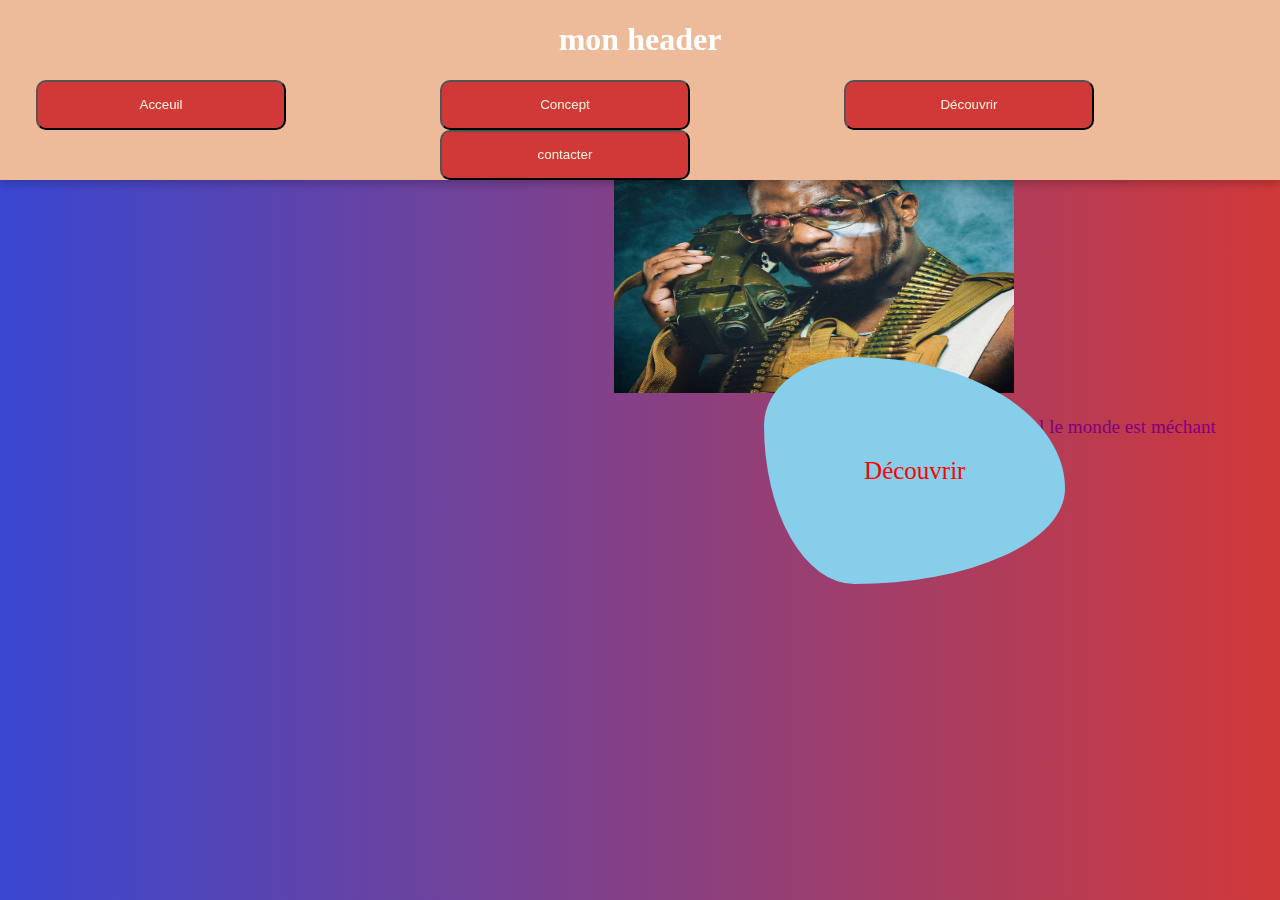
==== Ayoub_Aouby_HTML_CSS/index.html @ c93233a1 "FIRST COMMIT" ====
<!DOCTYPE html>
<html lang="en">
<head>
    <meta charset="UTF-8">
    <meta name="viewport" content="width=device-width, initial-scale=1.0">
    <title>niska prime commando</title>
    <link rel="stylesheet" href="style.css"/>
</head>
<body>
    <div class="header">
        <h1>mon header </h1>
        <button class="ancre">Acceuil</button>
        <button class="ancre">Concept</button>
        <button class="ancre">Découvrir</button> 
        <button class="ancre">contacter</button>      
    </div>
    <div>
        <div class="intro">
            <p>niska prime commando > vivaldi et michael jackson<br/></p>
            <p>est ce que micheal jackson a sortie chasse a l'homme ?</p>
        </div>
        <div class="com">
            <p> choquante de la cover de commando</p>
        </div>
        <div class="images">
            <img src="images\71TGu2wkDZL._UF1000,1000_QL80_.jpg" alt="cover niska commando">
        </div>
        <div class="page2">
            <div class="page2para">
            <p class="para">charolife zifukoro commando mr sal le monde est méchant<br/></p>
            </div>
            <div class="page2boutton">
            <a class="eclipse" href="page2.html">Découvrir</a>
            </div>
        </div> 
    </div>
</body>
</html>
---- Ayoub_Aouby_HTML_CSS/style.css ----
body{
    margin: 0;
    height: 100vh; 
    background: linear-gradient(to right, #3947d1, #d13939); 
    display: flex;
    flex-direction: column;
    align-items: center;
}

.header{
    position: fixed;
    top: 0;
    left: 0;
    width: 100%;
    background-color: #edbb99;
    color: white;
    text-align: center;
    padding: 0px;
    box-shadow: 0 4px 8px rgba(0, 0, 0, 0.2);
    z-index: 1000;
    align-items: center;
}

.ancre{
    border-radius: 10px;
    margin-right: 150px;
    width: 250px;
}

p{
    color: red;
    font-size: larger;
    font-family: Georgia, 'Times New Roman', Times, serif;
}

button{
    color: beige;
    background-color: #d13939;
    width: 80px;
    height: 50px;
    
}

button:hover{
    color: brown;
    background-color: white;
    text-decoration: none;
}

button:active{}

.para{
    color: purple;
    font-size: larger;
    font-family: Georgia, 'Times New Roman', Times, serif;
}

img{
    height: 250px;
    width: 400px;
    margin-left: 550px;
}

.com{
    align-items: center;
}

.eclipse{
    font-size: 25px;
    background-color: skyblue;
    border-radius: 30% 70% 70% 30% / 30% 58% 42% 70%;
    padding: 100px;
    width: 100px;

}

a{
    color: red;
    text-decoration: none;
}

a:hover{
    color: black;
}

.page2{
    padding-left: 700px;
}

html{
    background-color: gray;
}
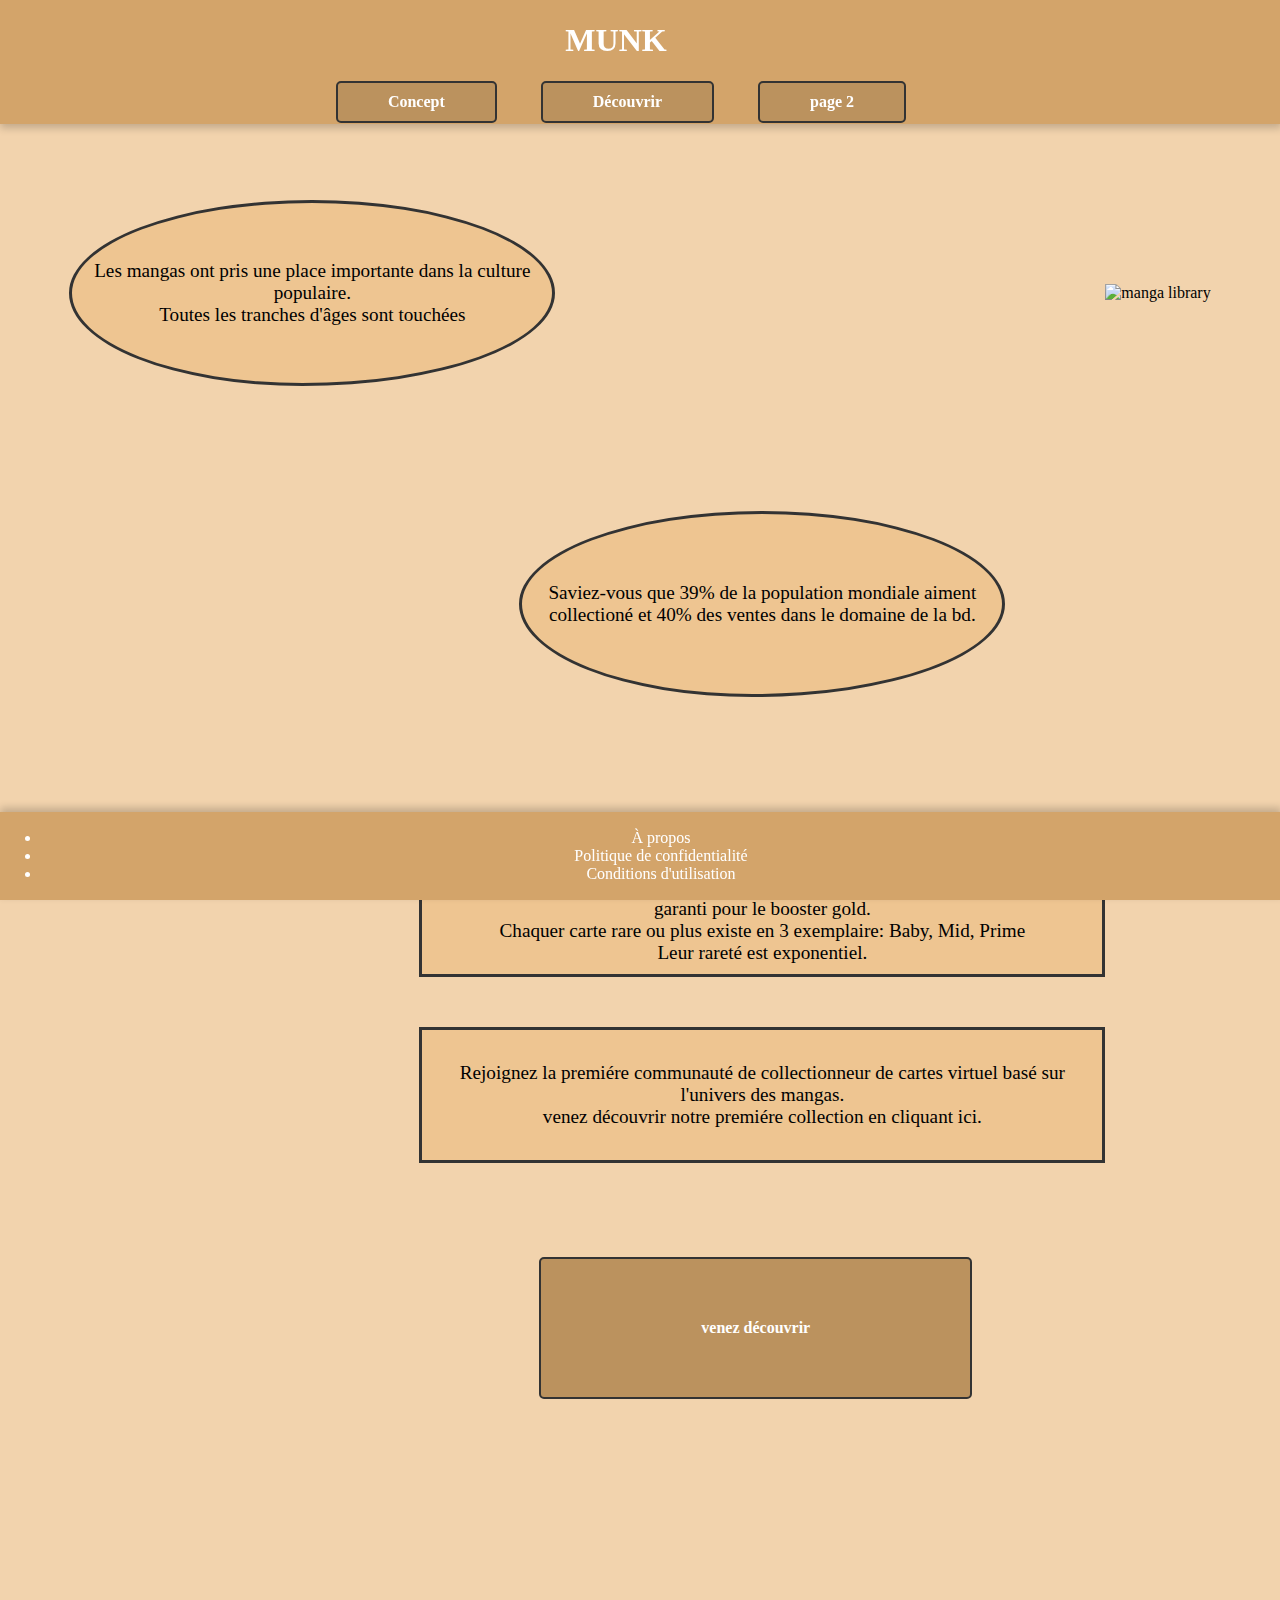
==== commit 0ea61e01: "final" ====
--- a/Ayoub_Aouby_HTML_CSS/index.html
+++ b/Ayoub_Aouby_HTML_CSS/index.html
@@ -3,36 +3,40 @@
 <head>
     <meta charset="UTF-8">
     <meta name="viewport" content="width=device-width, initial-scale=1.0">
-    <title>niska prime commando</title>
+    <title>Munk</title>
     <link rel="stylesheet" href="style.css"/>
 </head>
 <body>
     <div class="header">
-        <h1>mon header </h1>
-        <button class="ancre">Acceuil</button>
-        <button class="ancre">Concept</button>
-        <button class="ancre">Découvrir</button> 
-        <button class="ancre">contacter</button>      
+        <h1 class="titre-header">MUNK</h1>
+        <a href="#Concept" class="ancre">Concept</a>
+        <a href="#boutonlien" class="ancre">Découvrir</a> 
+        <a href="page2.html" class="ancre">page 2</a>  
     </div>
-    <div>
+    <div class="texte">
         <div class="intro">
-            <p>niska prime commando > vivaldi et michael jackson<br/></p>
-            <p>est ce que micheal jackson a sortie chasse a l'homme ?</p>
+            <div class="paragraphe-intro">
+                <p id="Concept">Les mangas ont pris une place importante dans la culture populaire.<br/>Toutes les tranches d'âges sont touchées</p>
+            </div>
+            <div class="photo-intro">
+                <img src="images/manga library.jpeg" alt="manga library">
+            </div>
         </div>
-        <div class="com">
-            <p> choquante de la cover de commando</p>
+        <div class="intro2">
+            <p class="paragraphe-intro2">Saviez-vous que 39% de la population mondiale aiment collectioné et 40% des ventes dans le domaine de la bd.</p>
+        </div> 
+        <div class="decouvrir">
+            <p class="paragraphe-decouvrir" id="boutonlien">Il existe 3 type de booster: Bronze, Silver et Gold.<br/>Un booster contient 11 carte distincte et entre 1 et 2 carte rare garanti et 1 super rare garanti pour le booster gold.<br/>Chaquer carte rare ou plus existe en 3 exemplaire: Baby, Mid, Prime<br/>Leur rareté est exponentiel.</p>
+            <p class="paragraphe-decouvrir2">Rejoignez la premiére communauté de collectionneur de cartes virtuel basé sur l'univers des mangas.<br/>venez découvrir notre premiére collection en cliquant ici.</p>
+            <a href="page2.html" class="lien-bouton">venez découvrir</a>
         </div>
-        <div class="images">
-            <img src="images\71TGu2wkDZL._UF1000,1000_QL80_.jpg" alt="cover niska commando">
-        </div>
-        <div class="page2">
-            <div class="page2para">
-            <p class="para">charolife zifukoro commando mr sal le monde est méchant<br/></p>
-            </div>
-            <div class="page2boutton">
-            <a class="eclipse" href="page2.html">Découvrir</a>
-            </div>
-        </div> 
+    </div>
+    <div class="footer">
+        <ul>
+            <li>À propos</li>
+            <li>Politique de confidentialité</li>
+            <li>Conditions d'utilisation</li>
+        </ul> 
     </div>
 </body>
 </html>--- a/Ayoub_Aouby_HTML_CSS/style.css
+++ b/Ayoub_Aouby_HTML_CSS/style.css
@@ -2,8 +2,8 @@
 
 body{
     margin: 0;
-    height: 100vh; 
-    background: linear-gradient(to right, #3947d1, #d13939); 
+    height: 225vh; 
+    background-color: #f2d3ad; 
     display: flex;
     flex-direction: column;
     align-items: center;
@@ -14,23 +14,86 @@
     top: 0;
     left: 0;
     width: 100%;
-    background-color: #edbb99;
+    background-color: #d3a46a;
     color: white;
     text-align: center;
-    padding: 0px;
+    padding: 1px;
     box-shadow: 0 4px 8px rgba(0, 0, 0, 0.2);
     z-index: 1000;
     align-items: center;
 }
 
+.titre-header{
+    margin-right: 50px;
+}
+
 .ancre{
-    border-radius: 10px;
-    margin-right: 150px;
-    width: 250px;
+    display: inline-block;          
+    padding: 10px 50px;
+    border: 2px solid #333;             
+    background-color: #bb925e;      
+    color: white;                   
+    text-align: center;             
+    text-decoration: none;          
+    border-radius: 5px;             
+    font-size: 16px;                
+    font-weight: bold;
+    margin-right: 40px;  
+}
+
+.texte{
+    margin-top: 100px;
+}
+
+.intro{
+    display: flex;
+    justify-content: flex-start; 
+    align-items: center;            
+    gap: 0px;                      
+}
+
+.intro2{
+    display: flex;
+    justify-content: space-between; 
+    align-items: center;            
+    gap: 0px;                      
+}
+
+.paragraphe-intro{
+    margin-top: 100px;
+    width: 450px;         
+    height: 150px;        
+    border: 3px solid #333;
+    padding: 15px;        
+    background-color: #eec591; 
+    display: flex;
+    align-items: center;
+    justify-content: center;
+    border-radius: 50% 50% 52% 48% / 50% 50% 50% 50% ;
+    text-align: center;
+}
+
+.photo-intro{
+    margin-top: 100px;
+}
+
+.paragraphe-intro2{
+    margin-top: 125px;
+    width: 450px;         
+    height: 150px;        
+    border: 3px solid #333;
+    padding: 15px;        
+    background-color: #eec591; 
+    display: flex;
+    align-items: center;
+    justify-content: center;
+    border-radius: 50% 50% 52% 48% / 50% 50% 50% 50% ;
+    text-align: center;
+    margin-left: 450px;
 }
 
 p{
-    color: red;
+    color: black;
     font-size: larger;
     font-family: Georgia, 'Times New Roman', Times, serif;
 }
@@ -49,8 +112,6 @@
     text-decoration: none;
 }
 
-button:active{}
-
 .para{
     color: purple;
     font-size: larger;
@@ -85,9 +146,63 @@
     color: black;
 }
 
-.page2{
-    padding-left: 700px;
-}
+.paragraphe-decouvrir{
+    margin-top: 125px;
+    width: 650px;         
+    height: 100px;        
+    border: 3px solid #333;
+    padding: 15px;        
+    background-color: #eec591; 
+    display: flex;
+    align-items: center;
+    justify-content: center;
+    text-align: center;
+    margin-left: 350px;
+}
+
+.paragraphe-decouvrir2{
+    margin-top: 50px;
+    width: 650px;         
+    height: 100px;        
+    border: 3px solid #333;
+    padding: 15px;        
+    background-color: #eec591; 
+    display: flex;
+    align-items: center;
+    justify-content: center;
+    text-align: center;
+    margin-left: 350px;
+}
+
+.lien-bouton{
+    display: inline-block;          
+    padding: 60px 160px;
+    border: 2px solid #333;             
+    background-color: #bb925e;      
+    color: white;                   
+    text-align: center;             
+    text-decoration: none;          
+    border-radius: 5px;             
+    font-size: 16px;                
+    font-weight: bold;            
+    margin-top: 75px;
+    margin-left: 470px; 
+}
+
+.footer{
+    position: fixed;
+    bottom: 0;
+    left: 0;
+    width: 100%;
+    background-color: #d3a46a;
+    color: white;
+    text-align: center;
+    padding: 1px;
+    box-shadow: 0 -4px 8px rgba(0, 0, 0, 0.2);
+    z-index: 1000;
+    align-items: center;
+}
+
 
 html{
     background-color: gray;
